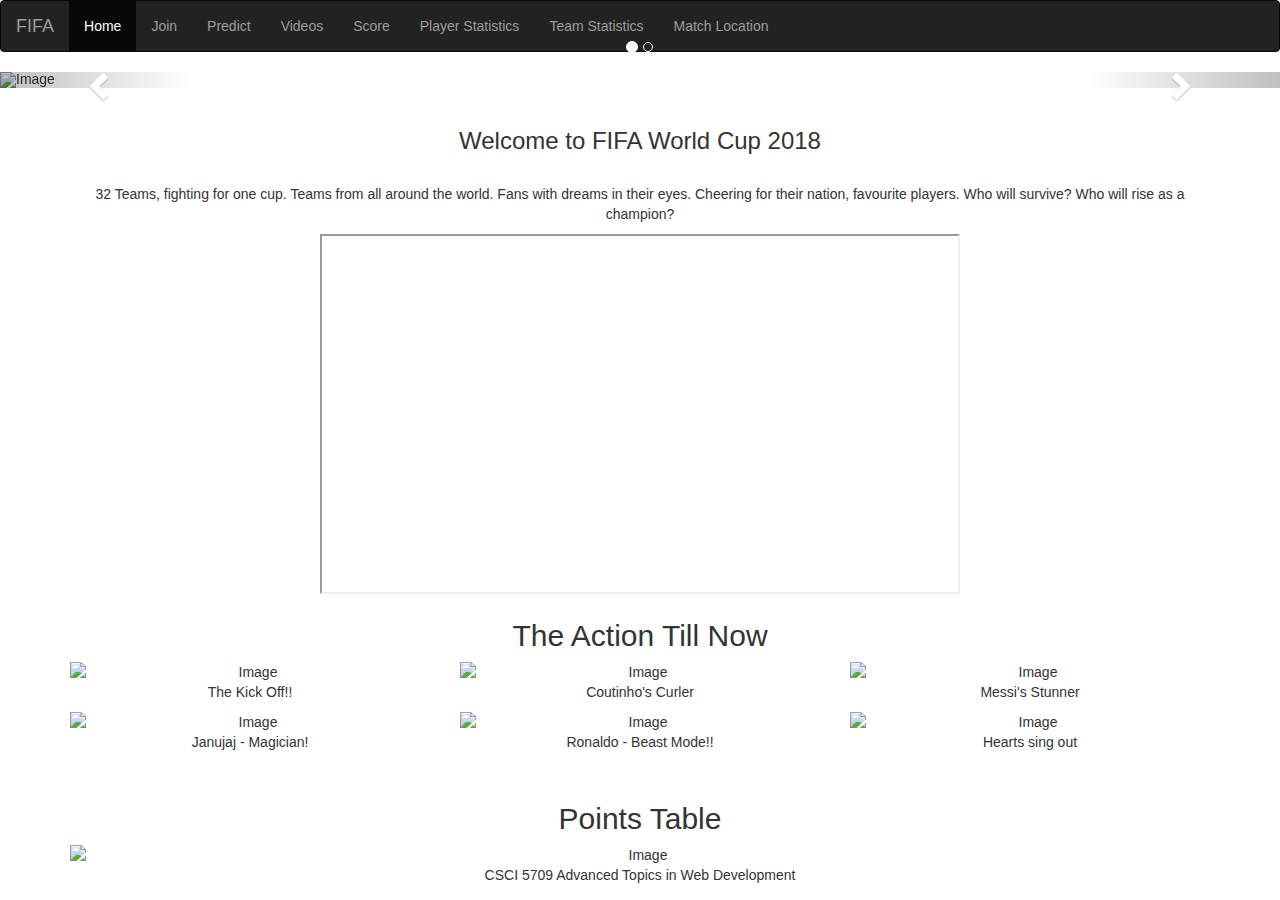
==== templates/index.html @ a47f8829 "Connected pages and updated routes,updated app.py" ====
<!DOCTYPE html>
<html lang="en">
<head>
  <title>FIFA World Cup</title>
  <meta charset="utf-8">
  <meta name="viewport" content="width=device-width, initial-scale=1">
  <link rel="stylesheet" href="https://maxcdn.bootstrapcdn.com/bootstrap/3.3.7/css/bootstrap.min.css">
  <script src="https://ajax.googleapis.com/ajax/libs/jquery/3.3.1/jquery.min.js"></script>
  <script src="https://maxcdn.bootstrapcdn.com/bootstrap/3.3.7/js/bootstrap.min.js"></script>
  <link rel="stylesheet" href="css/style.css">
</head>
<body>

<nav class="navbar navbar-inverse">
  <div class="container-fluid">
    <div class="navbar-header">
      <button type="button" class="navbar-toggle" data-toggle="collapse" data-target="#myNavbar">
        <span class="icon-bar"></span>
        <span class="icon-bar"></span>
        <span class="icon-bar"></span>
      </button>
      <a class="navbar-brand" href="index.html">FIFA</a>
    </div>
    <div class="collapse navbar-collapse" id="myNavbar">
      <ul class="nav navbar-nav">
        <li class="active"><a href="/index">Home</a></li>
        <li><a href="/join">Join</a></li>
        <li><a href="/predict">Predict</a></li>
          <li><a href="/videos">Videos</a></li>
        <li><a href="/score">Score</a></li>
          <li><a href="/player_stats">Player Statistics</a></li>
        <li><a href="/team_stats">Team Statistics</a></li>
        <li><a href="/destination">Match Location</a></li>
      </ul>
    </div>
  </div>
</nav>

<div id="myCarousel" class="carousel slide" data-ride="carousel">
    <ol class="carousel-indicators">
      <li data-target="#myCarousel" data-slide-to="0" class="active"></li>
      <li data-target="#myCarousel" data-slide-to="1"></li>
    </ol>

    <div class="carousel-inner" role="listbox">
      <div class="item active">
        <img src="images/banner1.jpg" alt="Image">
        <div class="carousel-caption">
          <h1>Listen to your Heart &amp; Mind</h1>
        </div>
      </div>

      <div class="item">
        <img src="images/banner2.jpg" alt="Image">
        <div class="carousel-caption">
          <h1>Fight Together with Pride</h1>
        </div>
      </div>

    </div>

    <a class="left carousel-control" href="#myCarousel" role="button" data-slide="prev">
      <span class="glyphicon glyphicon-chevron-left" aria-hidden="true"></span>
      <span class="sr-only">Previous</span>
    </a>
    <a class="right carousel-control" href="#myCarousel" role="button" data-slide="next">
      <span class="glyphicon glyphicon-chevron-right" aria-hidden="true"></span>
      <span class="sr-only">Next</span>
    </a>
</div>

  <br>
<div class="container text-center">
  <h3>Welcome to FIFA World Cup 2018</h3><br>
  <p>32 Teams, fighting for one cup. Teams from all around the world. Fans with dreams in their eyes. Cheering for their nation, favourite players. Who will survive? Who will rise as a champion?</p>
<div class="videoWrapper" style="margin-bottom:20px;">
  <iframe src="https://player.vimeo.com/video/96714894" width="640" height="360" allowfullscreen></iframe>
  </div>
  <h2>The Action Till Now</h2>
  <div class="row">
    <div class="col-sm-4">
      <img src="images/g1.jpg" class="img-responsive" style="width:100%" alt="Image">
      <p>The Kick Off!!</p>
    </div>
    <div class="col-sm-4">
      <img src="images/g2.jpg" class="img-responsive" style="width:100%" alt="Image">
      <p>Coutinho's Curler</p>
    </div>
    <div class="col-sm-4">
      <img src="images/g3.jpg" class="img-responsive" style="width:100%" alt="Image">
      <p>Messi's Stunner</p>
    </div>
	<div class="col-sm-4">
      <img src="images/g4.jpg" class="img-responsive" style="width:100%" alt="Image">
      <p>Janujaj - Magician!</p>
    </div>
	<div class="col-sm-4">
      <img src="images/g5.jpg" class="img-responsive" style="width:100%" alt="Image">
      <p>Ronaldo - Beast Mode!!</p>
    </div>
	<div class="col-sm-4">
      <img src="images/g8.jpg" class="img-responsive" style="width:100%" alt="Image">
      <p>Hearts sing out</p>
    </div>
  </div>
</div><br>
<div class="container text-center">
<h2>Points Table</h2>
      <img src="images/points_table.JPG" class="img-responsive" style="width:100%" alt="Image">
</div>


<footer class="container-fluid text-center">
  <p>CSCI 5709 Advanced Topics in Web Development</p>
</footer>

</body>
</html>
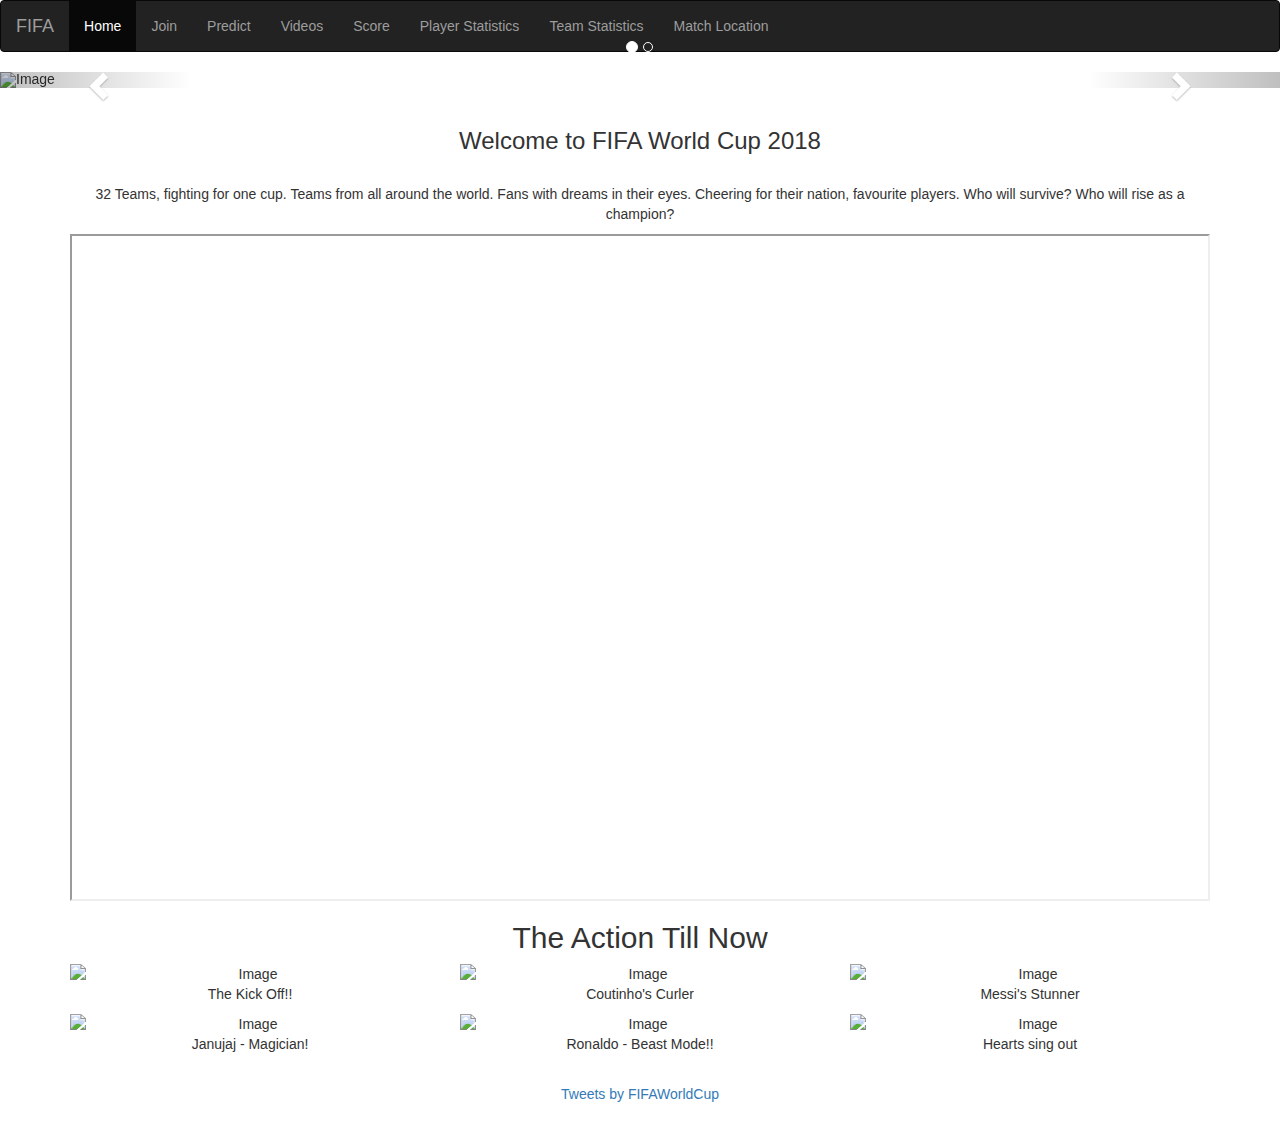
==== commit 95ce4f20: "update" ====
--- a/templates/index.html
+++ b/templates/index.html
@@ -1,118 +1,110 @@
- <!DOCTYPE html>
+<!DOCTYPE html>
 <html lang="en">
-<head>
-  <title>FIFA World Cup</title>
-  <meta charset="utf-8">
-  <meta name="viewport" content="width=device-width, initial-scale=1">
-  <link rel="stylesheet" href="https://maxcdn.bootstrapcdn.com/bootstrap/3.3.7/css/bootstrap.min.css">
-  <script src="https://ajax.googleapis.com/ajax/libs/jquery/3.3.1/jquery.min.js"></script>
-  <script src="https://maxcdn.bootstrapcdn.com/bootstrap/3.3.7/js/bootstrap.min.js"></script>
-  <link rel="stylesheet" href="css/style.css">
-</head>
-<body>
-
-<nav class="navbar navbar-inverse">
-  <div class="container-fluid">
-    <div class="navbar-header">
-      <button type="button" class="navbar-toggle" data-toggle="collapse" data-target="#myNavbar">
-        <span class="icon-bar"></span>
-        <span class="icon-bar"></span>
-        <span class="icon-bar"></span>
-      </button>
-      <a class="navbar-brand" href="index.html">FIFA</a>
-    </div>
-    <div class="collapse navbar-collapse" id="myNavbar">
-      <ul class="nav navbar-nav">
-        <li class="active"><a href="/index">Home</a></li>
-        <li><a href="/join">Join</a></li>
-        <li><a href="/predict">Predict</a></li>
-          <li><a href="/videos">Videos</a></li>
-        <li><a href="/score">Score</a></li>
-          <li><a href="/player_stats">Player Statistics</a></li>
-        <li><a href="/team_stats">Team Statistics</a></li>
-        <li><a href="/destination">Match Location</a></li>
-      </ul>
-    </div>
-  </div>
-</nav>
-
-<div id="myCarousel" class="carousel slide" data-ride="carousel">
-    <ol class="carousel-indicators">
-      <li data-target="#myCarousel" data-slide-to="0" class="active"></li>
-      <li data-target="#myCarousel" data-slide-to="1"></li>
-    </ol>
-
-    <div class="carousel-inner" role="listbox">
-      <div class="item active">
-        <img src="images/banner1.jpg" alt="Image">
-        <div class="carousel-caption">
-          <h1>Listen to your Heart &amp; Mind</h1>
+    <head>
+        <title>FIFA World Cup</title>
+        <meta charset="utf-8">
+        <meta name="viewport" content="width=device-width, initial-scale=1">
+        <link rel="stylesheet" href="https://maxcdn.bootstrapcdn.com/bootstrap/3.3.7/css/bootstrap.min.css">
+        <script src="https://ajax.googleapis.com/ajax/libs/jquery/3.3.1/jquery.min.js"></script>
+        <script src="https://maxcdn.bootstrapcdn.com/bootstrap/3.3.7/js/bootstrap.min.js"></script>
+        <link rel="stylesheet" href="{{url_for('static', filename='../static/css/style.css') }}">
+        <style>
+            .video-wrapper {position: relative; padding-bottom: 56.25%; /* 16:9 */  padding-top: 25px;}
+            .video-wrapper iframe {position: absolute; top: 0; left: 0; width: 100%; height: 100%;}
+        </style>
+    </head>
+    <body>
+        <nav class="navbar navbar-inverse">
+            <div class="container-fluid">
+                <div class="navbar-header">
+                    <button type="button" class="navbar-toggle" data-toggle="collapse" data-target="#myNavbar">
+                    <span class="icon-bar"></span>
+                    <span class="icon-bar"></span>
+                    <span class="icon-bar"></span>
+                    </button>
+                    <a class="navbar-brand" href="/index">FIFA</a>
+                </div>
+                <div class="collapse navbar-collapse" id="myNavbar">
+                    <ul class="nav navbar-nav">
+                        <li class="active"><a href="/index">Home</a></li>
+                        <li><a href="/join">Join</a></li>
+                        <li><a href="/predict">Predict</a></li>
+                        <li><a href="/videos">Videos</a></li>
+                        <li><a href="/score">Score</a></li>
+                        <li><a href="/player_stats">Player Statistics</a></li>
+                        <li><a href="/team_stats">Team Statistics</a></li>
+                        <li><a href="/destination">Match Location</a></li>
+                    </ul>
+                </div>
+            </div>
+        </nav>
+        <div id="myCarousel" class="carousel slide" data-ride="carousel">
+            <ol class="carousel-indicators">
+                <li data-target="#myCarousel" data-slide-to="0" class="active"></li>
+                <li data-target="#myCarousel" data-slide-to="1"></li>
+            </ol>
+            <div class="carousel-inner" role="listbox">
+                <div class="item active">
+                    <img src="../static/images/banner1.jpg" alt="Image">
+                    <div class="carousel-caption">
+                        <h1>Listen to your Heart &amp; Mind</h1>
+                    </div>
+                </div>
+                <div class="item">
+                    <img src="../static/images/banner2.jpg" alt="Image">
+                    <div class="carousel-caption">
+                        <h1>Fight Together with Pride</h1>
+                    </div>
+                </div>
+            </div>
+            <a class="left carousel-control" href="#myCarousel" role="button" data-slide="prev">
+            <span class="glyphicon glyphicon-chevron-left" aria-hidden="true"></span>
+            <span class="sr-only">Previous</span>
+            </a>
+            <a class="right carousel-control" href="#myCarousel" role="button" data-slide="next">
+            <span class="glyphicon glyphicon-chevron-right" aria-hidden="true"></span>
+            <span class="sr-only">Next</span>
+            </a>
         </div>
-      </div>
-
-      <div class="item">
-        <img src="images/banner2.jpg" alt="Image">
-        <div class="carousel-caption">
-          <h1>Fight Together with Pride</h1>
+        <br>
+        <div class="container text-center">
+            <h3>Welcome to FIFA World Cup 2018</h3>
+            <br>
+            <p>32 Teams, fighting for one cup. Teams from all around the world. Fans with dreams in their eyes. Cheering for their nation, favourite players. Who will survive? Who will rise as a champion?</p>
+            <div class="video-wrapper" style="margin-bottom:20px;">
+                <iframe src="https://player.vimeo.com/video/96714894" allowfullscreen></iframe>
+            </div>
+            <h2>The Action Till Now</h2>
+            <div class="row">
+                <div class="col-sm-4">
+                    <img src="../static/images/g1.jpg" class="img-responsive" style="width:100%" alt="Image">
+                    <p>The Kick Off!!</p>
+                </div>
+                <div class="col-sm-4">
+                    <img src="../static/images/g2.jpg" class="img-responsive" style="width:100%" alt="Image">
+                    <p>Coutinho's Curler</p>
+                </div>
+                <div class="col-sm-4">
+                    <img src="../static/images/g3.jpg" class="img-responsive" style="width:100%" alt="Image">
+                    <p>Messi's Stunner</p>
+                </div>
+                <div class="col-sm-4">
+                    <img src="../static/images/g4.jpg" class="img-responsive" style="width:100%" alt="Image">
+                    <p>Janujaj - Magician!</p>
+                </div>
+                <div class="col-sm-4">
+                    <img src="../static/images/g5.jpg" class="img-responsive" style="width:100%" alt="Image">
+                    <p>Ronaldo - Beast Mode!!</p>
+                </div>
+                <div class="col-sm-4">
+                    <img src="../static/images/g8.jpg" class="img-responsive" style="width:100%" alt="Image">
+                    <p>Hearts sing out</p>
+                </div>
+            </div>
         </div>
-      </div>
-
-    </div>
-
-    <a class="left carousel-control" href="#myCarousel" role="button" data-slide="prev">
-      <span class="glyphicon glyphicon-chevron-left" aria-hidden="true"></span>
-      <span class="sr-only">Previous</span>
-    </a>
-    <a class="right carousel-control" href="#myCarousel" role="button" data-slide="next">
-      <span class="glyphicon glyphicon-chevron-right" aria-hidden="true"></span>
-      <span class="sr-only">Next</span>
-    </a>
-</div>
-
-  <br>
-<div class="container text-center">
-  <h3>Welcome to FIFA World Cup 2018</h3><br>
-  <p>32 Teams, fighting for one cup. Teams from all around the world. Fans with dreams in their eyes. Cheering for their nation, favourite players. Who will survive? Who will rise as a champion?</p>
-<div class="videoWrapper" style="margin-bottom:20px;">
-  <iframe src="https://player.vimeo.com/video/96714894" width="640" height="360" allowfullscreen></iframe>
-  </div>
-  <h2>The Action Till Now</h2>
-  <div class="row">
-    <div class="col-sm-4">
-      <img src="images/g1.jpg" class="img-responsive" style="width:100%" alt="Image">
-      <p>The Kick Off!!</p>
-    </div>
-    <div class="col-sm-4">
-      <img src="images/g2.jpg" class="img-responsive" style="width:100%" alt="Image">
-      <p>Coutinho's Curler</p>
-    </div>
-    <div class="col-sm-4">
-      <img src="images/g3.jpg" class="img-responsive" style="width:100%" alt="Image">
-      <p>Messi's Stunner</p>
-    </div>
-	<div class="col-sm-4">
-      <img src="images/g4.jpg" class="img-responsive" style="width:100%" alt="Image">
-      <p>Janujaj - Magician!</p>
-    </div>
-	<div class="col-sm-4">
-      <img src="images/g5.jpg" class="img-responsive" style="width:100%" alt="Image">
-      <p>Ronaldo - Beast Mode!!</p>
-    </div>
-	<div class="col-sm-4">
-      <img src="images/g8.jpg" class="img-responsive" style="width:100%" alt="Image">
-      <p>Hearts sing out</p>
-    </div>
-  </div>
-</div><br>
-<div class="container text-center">
-<h2>Points Table</h2>
-      <img src="images/points_table.JPG" class="img-responsive" style="width:100%" alt="Image">
-</div>
-
-
-<footer class="container-fluid text-center">
-  <p>CSCI 5709 Advanced Topics in Web Development</p>
-</footer>
-
-</body>
-</html>
+        <br>
+        <div style="text-align:center; margin-bottom:3%;" class="container">
+            <a data-height="450" data-width="50%" class="twitter-timeline" href="https://twitter.com/FIFAWorldCup?ref_src=twsrc%5Etfw">Tweets by FIFAWorldCup</a> <script async src="https://platform.twitter.com/widgets.js" charset="utf-8"></script>
+        </div>
+    </body>
+</html>